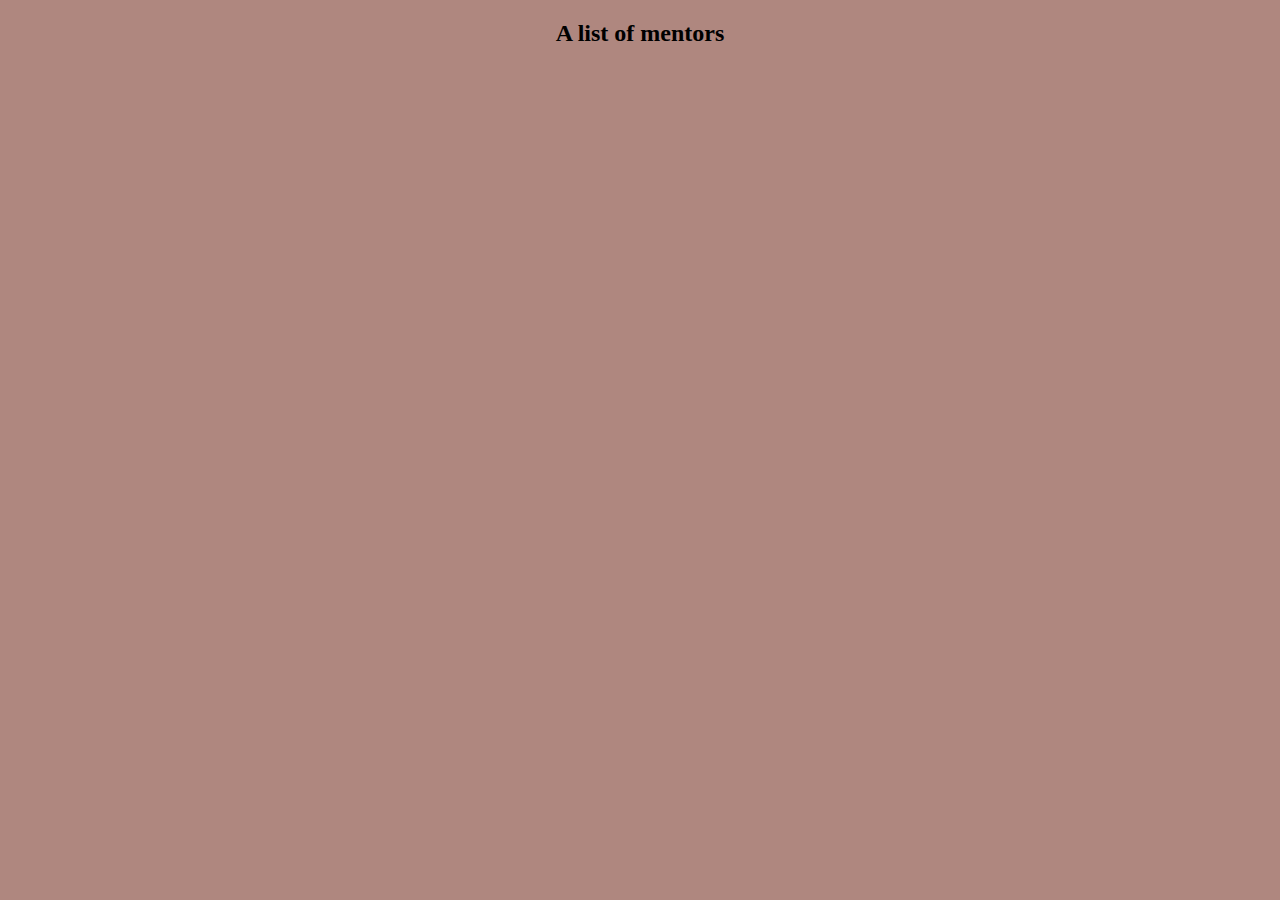
==== UI/html/admin-list-mentors.html @ 6253da42 "Merge pull request #5 from lionelsenyana/ch-setup-api-168236839" ====
<!DOCTYPE html>
<html lang="en">

<head>
      <style>
            body {
                  background-color: #AF877F;
            }

            h2 {
                  text-align: center;
            }

            ol li {
                  list-style-type: Times-Newroman;
                  margin-left: 400px;
                  padding: 8px;
            }
      </style>
      <script>
            function populateMentors() {
                  /*
                  * prepare and make RESTful AJAX call for user sign in:
                  */
                  var xhttp = new XMLHttpRequest();
                  xhttp.onreadystatechange = function() {
                        if(this.readyState == 4) { // Response came back when ready state is 4
                              if (this.status == 200) { // Response came back with success, user is successfully logged in
                                    console.log("Response by reading all mentors: <" + this.responseText + ">");
                                    var allMentors = JSON.parse(this.responseText);
                                    if(allMentors && allMentors.status == 200 && allMentors.data.length > 0) {
                                          var orderListOfMentors =
                                                document.createElement('ol');
                                          for (var i = 0; i < allMentors.data.length; i++) {
                                                var currentMentorElment =
                                                      document.createElement('li');
                                                currentMentorElment.appendChild(
                                                      document.createTextNode("Mentor Id: " + allMentors.data[i].mentorId));
                                                currentMentorElment.appendChild(document.createElement("br"));

                                                currentMentorElment.appendChild(
                                                      document.createTextNode("First Name: " + allMentors.data[i].firstName));
                                                currentMentorElment.appendChild(document.createElement("br"));
 
                                                currentMentorElment.appendChild(
                                                      document.createTextNode("Last Name: " + allMentors.data[i].lastName));
                                                currentMentorElment.appendChild(document.createElement("br"));

                                                currentMentorElment.appendChild(
                                                      document.createTextNode("Email: " + allMentors.data[i].email));
                                                currentMentorElment.appendChild(document.createElement("br"));

                                                currentMentorElment.appendChild(
                                                      document.createTextNode("Address: " + allMentors.data[i].address));
                                                currentMentorElment.appendChild(document.createElement("br"));

                                                currentMentorElment.appendChild(
                                                      document.createTextNode("Occupation: " + allMentors.data[i].occupation));
                                                currentMentorElment.appendChild(document.createElement("br"));

                                                currentMentorElment.appendChild(
                                                      document.createTextNode("Expertise: " + allMentors.data[i].expertise));
                                                currentMentorElment.appendChild(document.createElement("br"));

                                                orderListOfMentors.appendChild(currentMentorElment);
                                          }
                                          document.getElementById("mentorsSection").appendChild(orderListOfMentors);
                                    } else {
                                          alert("There are no mentors yet.");
                                    }
                              } else if(this.status == 401) {
                                    alert("Invalid credentials");
                              }
                        }
                  };
                  xhttp.open("GET", "/api/v1/mentor/mentors", true);
                  xhttp.setRequestHeader("Content-type", "application/json");
                  xhttp.setRequestHeader("token", localStorage.getItem("token"));
                  xhttp.send();
            }
      </script>
</head>

<body onload="populateMentors()">
      <div>
            <h2>A list of mentors</h2>

            <div id="mentorsSection">
            </div>
      </div>
</body>

</html>
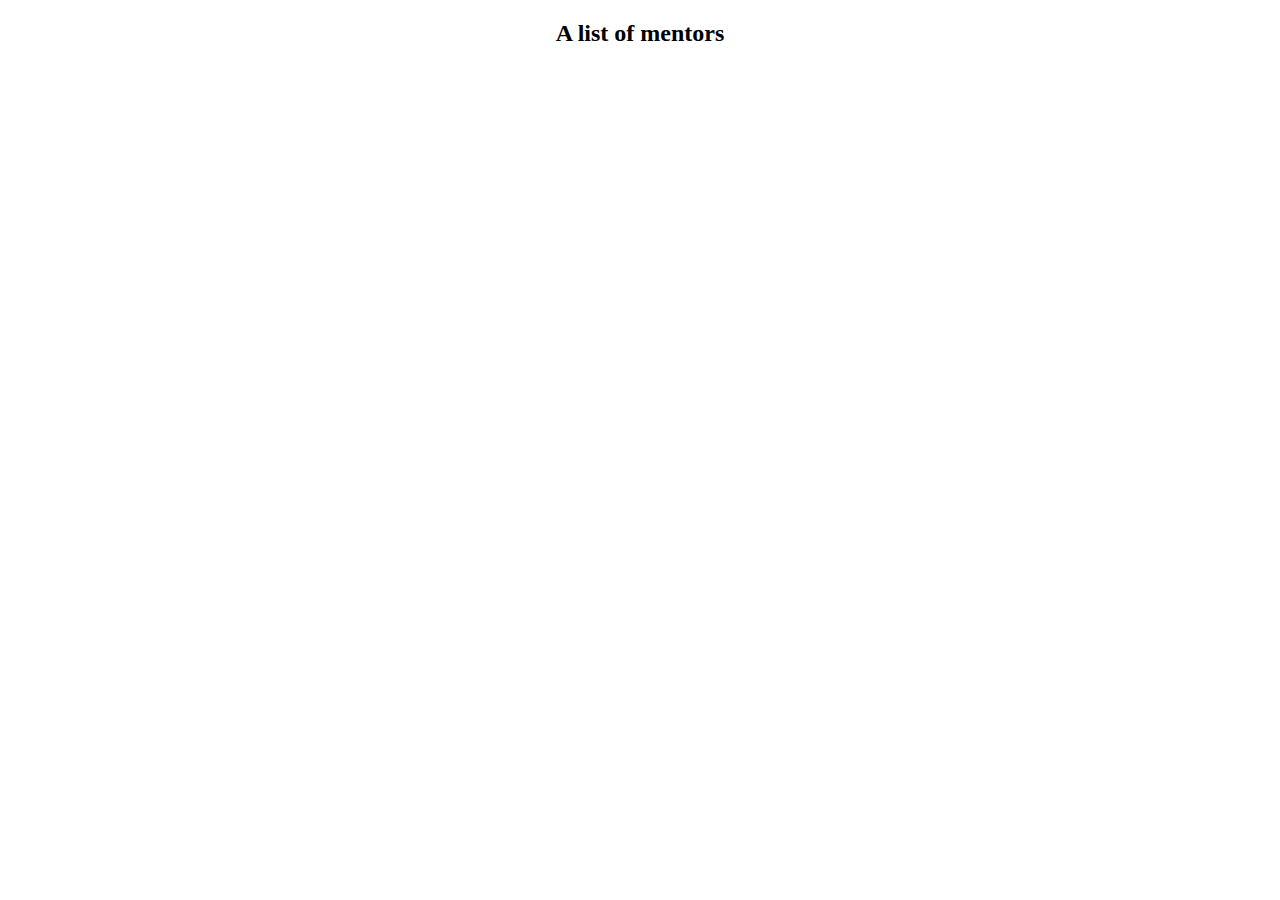
==== commit d33b46d9: "ch(UI): updates the css of the admin views mentors" ====
--- a/UI/html/admin-list-mentors.html
+++ b/UI/html/admin-list-mentors.html
@@ -4,7 +4,7 @@
 <head>
       <style>
             body {
-                  background-color: #AF877F;
+                  background-color: white;
             }
 
             h2 {
